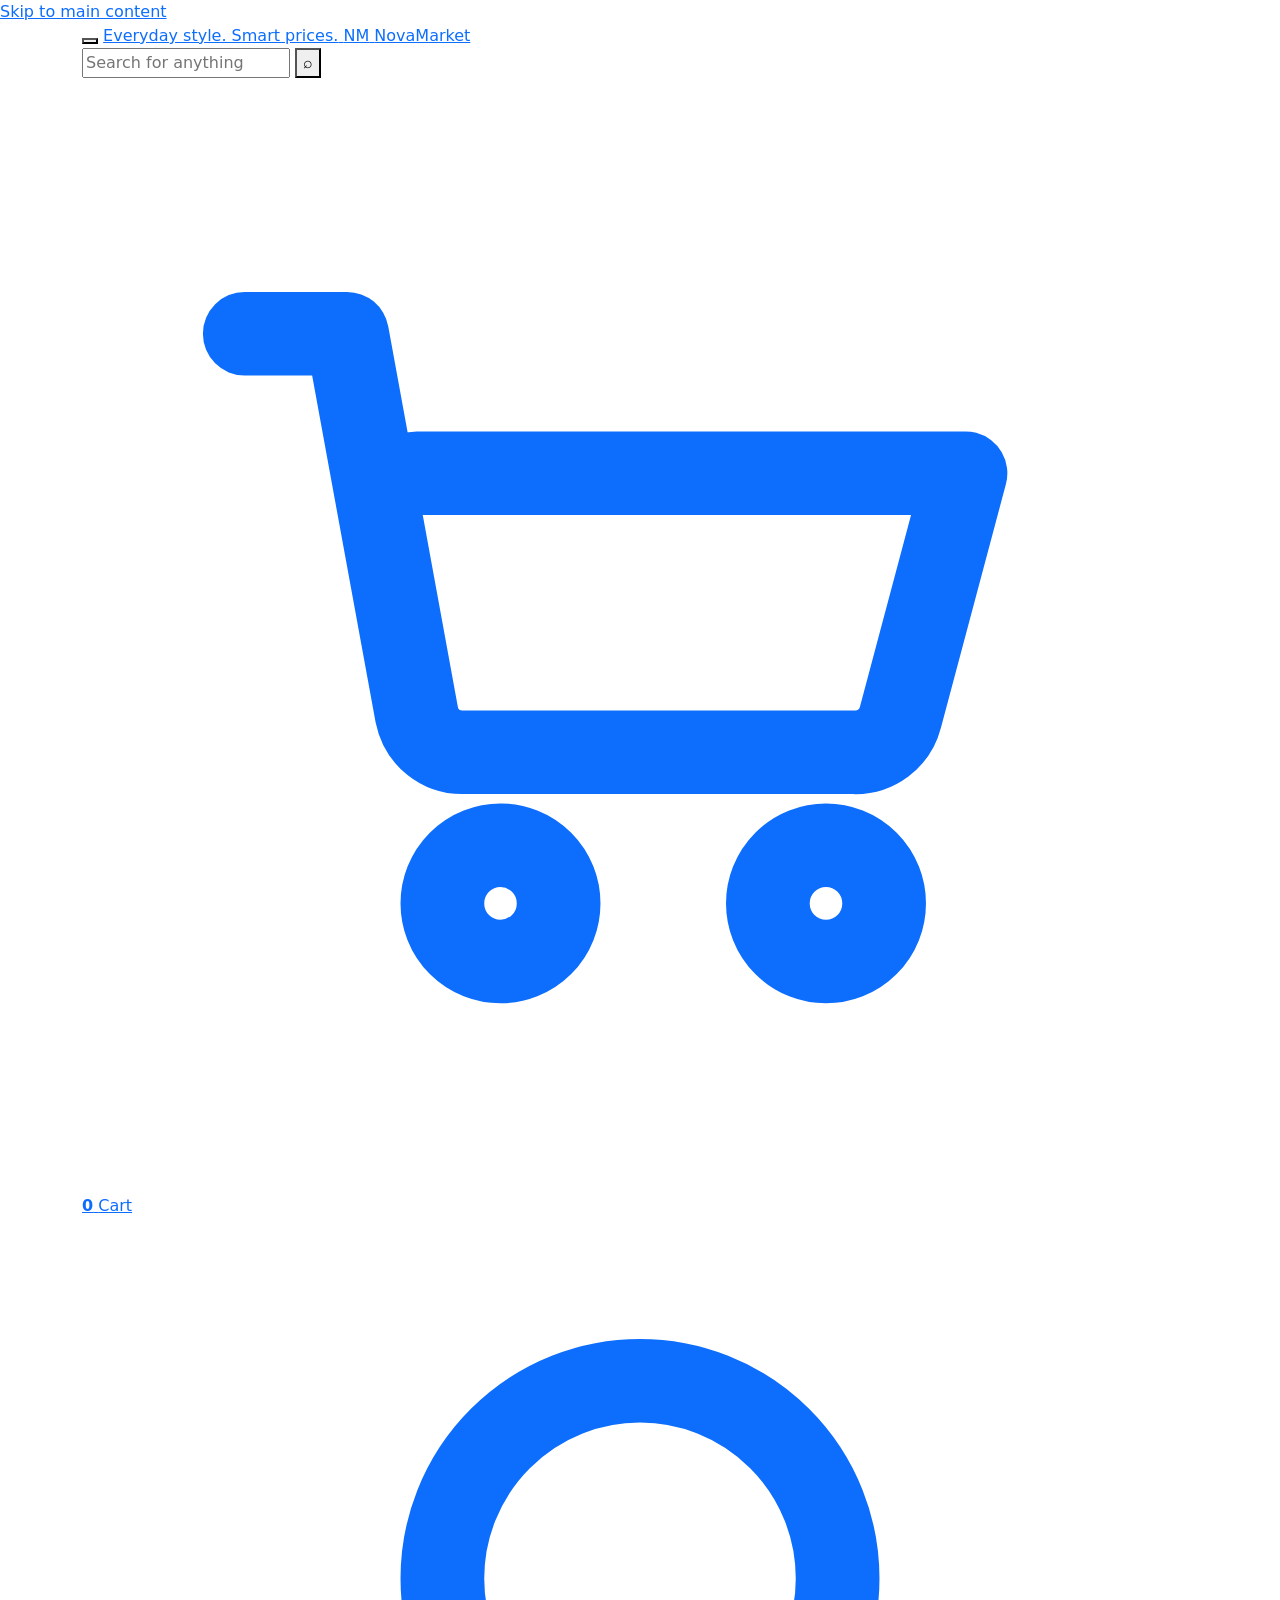
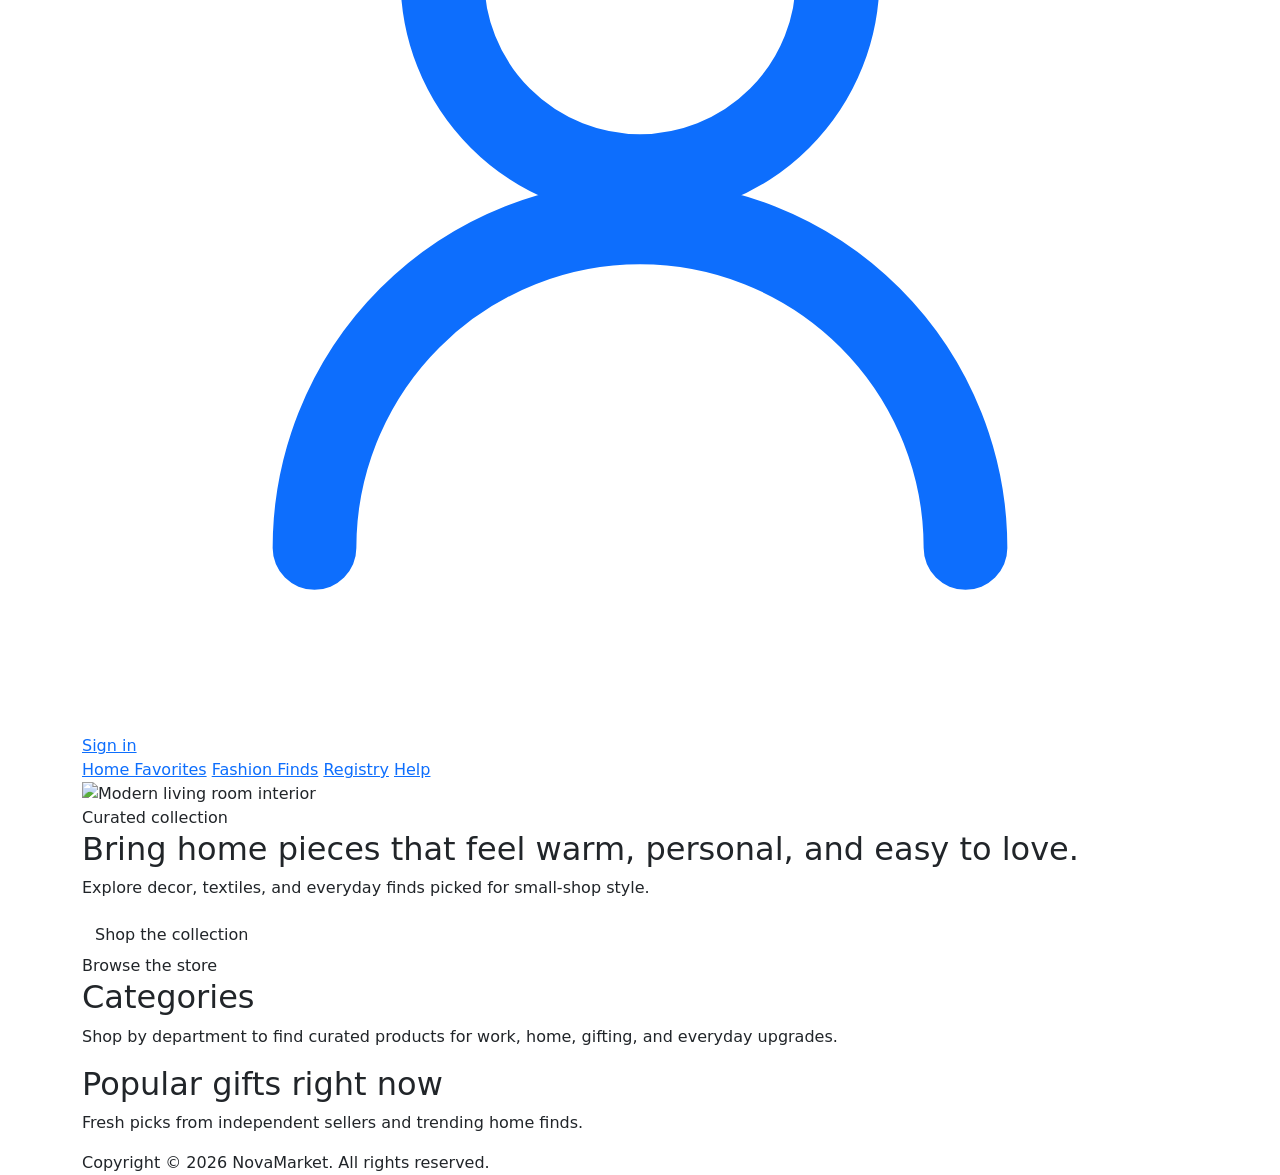
==== public/index.html @ 823534b3 "w3 validation syncing" ====
<!doctype html>
<html lang="en">
  <head>
    <meta charset="UTF-8" />
    <meta name="viewport" content="width=device-width, initial-scale=1" />
    <title>Shop | NovaMarket</title>
    <link rel="preconnect" href="https://fonts.googleapis.com" />
    <link rel="preconnect" href="https://fonts.gstatic.com" crossorigin />
    <link href="https://fonts.googleapis.com/css2?family=Manrope:wght@400;500;600;700;800&amp;family=Plus+Jakarta+Sans:wght@500;600;700;800&amp;display=swap" rel="stylesheet" />
    <link href="https://cdn.jsdelivr.net/npm/bootstrap@5.3.3/dist/css/bootstrap.min.css" rel="stylesheet" integrity="sha384-QWTKZyjpPEjISv5WaRU9OFeRpok6YctnYmDr5pNlyT2bRjXh0JMhjY6hW+ALEwIH" crossorigin="anonymous" />
    <link rel="stylesheet" href="/assets/css/app.css" />
  </head>
  <body class="page-loading" data-catalog-page>
    <a class="skip-link" href="#main-content">Skip to main content</a>
    <script>
      (() => {
        fetch("/api/session.php", {
          headers: { Accept: "application/json" },
          credentials: "same-origin",
        })
          .then((response) => response.json())
          .then((payload) => {
            if (payload.ok && payload.logged_in && payload.user?.role === "admin") {
              window.location.replace("/admin/");
            }
          })
          .catch(() => {
            // Allow the shared session header logic to handle fallback behavior.
          });
      })();
    </script>
    <div class="page-skeleton page-skeleton--catalog" data-page-skeleton aria-hidden="true">
      <div class="page-skeleton__market-header">
        <div class="container">
          <div class="page-skeleton__market-main">
            <div class="page-skeleton__market-brand-group">
              <span class="page-skeleton__market-brand-eyebrow skeleton-shimmer"></span>
              <span class="page-skeleton__market-brand-name skeleton-shimmer"></span>
            </div>
            <span class="page-skeleton__market-search skeleton-shimmer"></span>
            <div class="page-skeleton__market-actions">
              <span class="page-skeleton__market-chip skeleton-shimmer"></span>
              <span class="page-skeleton__market-chip skeleton-shimmer"></span>
            </div>
          </div>
          <div class="page-skeleton__market-subnav">
            <span class="page-skeleton__market-link skeleton-shimmer"></span>
            <span class="page-skeleton__market-link skeleton-shimmer"></span>
            <span class="page-skeleton__market-link skeleton-shimmer"></span>
            <span class="page-skeleton__market-link skeleton-shimmer"></span>
          </div>
        </div>
      </div>
      <div class="page-skeleton__surface">
        <div class="container">
          <span class="page-skeleton__catalog-hero skeleton-shimmer"></span>
          <section class="page-skeleton__section-card">
            <span class="page-skeleton__section-kicker skeleton-shimmer"></span>
            <span class="page-skeleton__section-title skeleton-shimmer"></span>
            <span class="page-skeleton__section-copy skeleton-shimmer"></span>
            <div class="page-skeleton__category-grid">
              <span class="page-skeleton__category-card skeleton-shimmer"></span>
              <span class="page-skeleton__category-card skeleton-shimmer"></span>
              <span class="page-skeleton__category-card skeleton-shimmer"></span>
              <span class="page-skeleton__category-card skeleton-shimmer"></span>
              <span class="page-skeleton__category-card skeleton-shimmer"></span>
            </div>
          </section>
          <section class="page-skeleton__section-card">
            <span class="page-skeleton__section-title page-skeleton__section-title--medium skeleton-shimmer"></span>
            <span class="page-skeleton__section-copy skeleton-shimmer"></span>
            <div class="page-skeleton__product-grid">
              <span class="page-skeleton__product-card skeleton-shimmer"></span>
              <span class="page-skeleton__product-card skeleton-shimmer"></span>
              <span class="page-skeleton__product-card skeleton-shimmer"></span>
              <span class="page-skeleton__product-card skeleton-shimmer"></span>
              <span class="page-skeleton__product-card skeleton-shimmer"></span>
            </div>
          </section>
        </div>
      </div>
    </div>
    <script>
      (() => {
        const minimumDelay = 900;
        const startedAt = window.performance?.now?.() ?? Date.now();
        let revealScheduled = false;

        const revealPage = () => {
          const body = document.body;

          if (!body) {
            return;
          }

          body.classList.remove("page-loading");
          body.classList.add("page-ready");

          window.setTimeout(() => {
            document.querySelectorAll("[data-page-skeleton]").forEach((node) => node.remove());
          }, 320);
        };

        const scheduleReveal = () => {
          if (revealScheduled) {
            return;
          }

          revealScheduled = true;

          const now = window.performance?.now?.() ?? Date.now();
          const remaining = Math.max(0, minimumDelay - (now - startedAt));

          window.setTimeout(revealPage, remaining);
        };

        window.__novaRevealPageShell = revealPage;

        if (document.readyState === "loading") {
          document.addEventListener("DOMContentLoaded", scheduleReveal, { once: true });
        } else {
          scheduleReveal();
        }

        window.addEventListener("load", scheduleReveal, { once: true });
      })();
    </script>
    <header class="site-header site-header--market">
      <div class="container">
        <div class="site-header__main site-header__main--market">
          <div class="site-header__start">
            <button class="mobile-menu-toggle" type="button" data-bs-toggle="offcanvas" data-bs-target="#mobileNavDrawer" aria-controls="mobileNavDrawer" aria-label="Open navigation menu">
              <span></span>
              <span></span>
              <span></span>
            </button>
            <a class="site-nav__brand-link site-nav__brand-link--market" href="/" aria-label="NovaMarket home">
              <span class="site-nav__eyebrow">Everyday style. Smart prices.</span>
              <span class="site-nav__brand-row">
                <span class="site-nav__brand-mark" aria-hidden="true">NM</span>
                <span class="site-nav__brand site-nav__brand--market">NovaMarket</span>
              </span>
            </a>
          </div>

          <form id="header-search-form" class="header-search header-search--market" action="/" method="get" role="search">
            <label class="visually-hidden" for="header-search-input">Search the product catalog</label>
            <input id="header-search-input" class="header-search__input" type="search" name="search" placeholder="Search for anything" autocomplete="off" role="combobox" aria-autocomplete="list" aria-controls="header-search-autocomplete" aria-expanded="false" />
            <button class="header-search__button header-search__button--market" type="submit" aria-label="Search">&#8981;</button>
            <div class="search-autocomplete" id="header-search-autocomplete" data-search-autocomplete hidden>
              <div class="search-autocomplete__grid" data-search-autocomplete-grid>
                <section class="search-autocomplete__section" data-search-recent-section>
                  <div class="search-autocomplete__section-head">
                    <span>Recent searches</span>
                    <button class="search-autocomplete__clear" type="button" data-search-clear-recent hidden>Clear</button>
                  </div>
                  <div class="search-autocomplete__list" data-search-recent-list></div>
                </section>
                <section class="search-autocomplete__section" data-search-suggestions-section>
                  <div class="search-autocomplete__section-head">
                    <span data-search-suggestions-title>Suggested for you</span>
                  </div>
                  <div class="search-autocomplete__list" data-search-suggestions-list></div>
                </section>
              </div>
            </div>
          </form>

          <div class="site-header__actions site-header__actions--market">
            <a class="header-icon-action header-icon-action--with-badge" href="/login.php?redirect=%2Fcart.html&cart_notice=full-cart" data-open-cart-drawer="true" aria-controls="cartDrawer" aria-haspopup="dialog">
              <span class="header-icon-action__icon-wrap">
                <svg viewBox="0 0 24 24" aria-hidden="true"><path d="M3.5 5.5h2.2l1.5 8.2a1 1 0 0 0 1 .8h8.4a1 1 0 0 0 1-.75l1.4-5.25H7.2M9 19a1.25 1.25 0 1 0 0-2.5A1.25 1.25 0 0 0 9 19Zm7 0a1.25 1.25 0 1 0 0-2.5A1.25 1.25 0 0 0 16 19Z" fill="none" stroke="currentColor" stroke-linecap="round" stroke-linejoin="round" stroke-width="1.8" /></svg>
                <strong class="header-icon-action__badge" data-cart-count>0</strong>
              </span>
              <span class="header-icon-action__label">Cart</span>
            </a>
            <a class="header-icon-action" href="/login.php">
              <span class="header-icon-action__icon-wrap">
                <svg viewBox="0 0 24 24" aria-hidden="true"><path d="M12 12a4.25 4.25 0 1 0 0-8.5 4.25 4.25 0 0 0 0 8.5Zm-7 8a7 7 0 0 1 14 0" fill="none" stroke="currentColor" stroke-linecap="round" stroke-linejoin="round" stroke-width="1.8" /></svg>
              </span>
              <span class="header-icon-action__label">Sign in</span>
            </a>
          </div>
        </div>
        <nav class="market-subnav" aria-label="Featured links">
          <a href="/?category=home-living">Home Favorites</a>
          <a href="/?category=lifestyle">Fashion Finds</a>
          <a href="/register.php">Registry</a>
          <a href="/help.php">Help</a>
        </nav>
      </div>
    </header>

    <main id="main-content" class="storefront-home storefront-home--market" tabindex="-1">
      <section class="home-carousel" data-home-discovery>
        <div class="container">
          <div id="novaMarketCarousel" class="carousel slide home-carousel__shell" data-bs-ride="carousel" data-bs-interval="4200" data-bs-pause="false">
            <div class="carousel-indicators home-carousel__indicators">
              <button type="button" data-bs-target="#novaMarketCarousel" data-bs-slide-to="0" class="active" aria-current="true" aria-label="Slide 1"></button>
              <button type="button" data-bs-target="#novaMarketCarousel" data-bs-slide-to="1" aria-label="Slide 2"></button>
              <button type="button" data-bs-target="#novaMarketCarousel" data-bs-slide-to="2" aria-label="Slide 3"></button>
            </div>
            <div class="carousel-inner">
              <div class="carousel-item active">
                <img src="/assets/images/carousel-home-1.jpg" class="d-block w-100" alt="Modern living room interior" />
                <div class="home-carousel__caption">
                  <span class="home-carousel__eyebrow">Curated collection</span>
                  <h2>Bring home pieces that feel warm, personal, and easy to love.</h2>
                  <p>Explore decor, textiles, and everyday finds picked for small-shop style.</p>
                  <a class="btn btn-brand" href="#catalog-feed">Shop the collection</a>
                </div>
              </div>
              <div class="carousel-item">
                <img src="/assets/images/carousel-home-2.jpg" class="d-block w-100" alt="Fashion accessories flat lay" />
                <div class="home-carousel__caption">
                  <span class="home-carousel__eyebrow">Fresh arrivals</span>
                  <h2>Discover expressive accessories and fashion finds for every day.</h2>
                  <p>From statement pieces to practical essentials, build a look that feels like you.</p>
                  <a class="btn btn-brand" href="#catalog-feed">Browse new arrivals</a>
                </div>
              </div>
              <div class="carousel-item">
                <img src="/assets/images/carousel-home-3.jpg" class="d-block w-100" alt="Gift wrapping and handmade accessories" />
                <div class="home-carousel__caption">
                  <span class="home-carousel__eyebrow">Gift-worthy picks</span>
                  <h2>Find thoughtful gifts, desk details, and handmade-style accents.</h2>
                  <p>Make everyday moments feel special with playful pieces and small surprises.</p>
                  <a class="btn btn-brand" href="#catalog-feed">See gift ideas</a>
                </div>
              </div>
            </div>
          </div>
        </div>
      </section>

      <section id="discover-shops" class="discover-section" data-home-discovery data-featured-section>
        <div class="container">
          <div class="category-showcase">
            <div class="category-showcase__header">
              <span class="category-showcase__eyebrow">Browse the store</span>
              <h2>Categories</h2>
              <p>Shop by department to find curated products for work, home, gifting, and everyday upgrades.</p>
            </div>
            <div class="category-showcase__grid" data-featured-strip></div>
          </div>
        </div>
      </section>

      <section id="catalog-feed" class="catalog-feed-section catalog-feed-section--market">
        <div class="container">
          <div class="section-heading section-heading--market section-heading--catalog">
            <div>
              <h2 data-catalog-title>Popular gifts right now</h2>
              <p class="section-heading__copy" data-catalog-copy>Fresh picks from independent sellers and trending home finds.</p>
            </div>
            <button class="mobile-filter-toggle" type="button" data-mobile-filter-button data-bs-toggle="offcanvas" data-bs-target="#mobileFilterDrawer" aria-controls="mobileFilterDrawer" hidden>
              <span class="mobile-filter-toggle__icon" aria-hidden="true"></span>
              <span>Filters</span>
            </button>
          </div>
          <div id="catalog-shell" class="catalog-shell catalog-shell--without-sidebar">
            <div data-catalog-sidebar-host></div>

            <div id="catalog-main" class="catalog-main catalog-main--full">
              <div id="catalog-results" class="catalog-results"></div>
            </div>
          </div>
        </div>
      </section>
    </main>

    <div class="offcanvas offcanvas-end cart-drawer" tabindex="-1" id="cartDrawer" role="dialog" aria-labelledby="cartDrawerLabel">
      <div class="offcanvas-header">
        <div>
          <span class="hero-section__eyebrow">Cart preview</span>
          <h2 class="offcanvas-title" id="cartDrawerLabel">Your cart</h2>
        </div>
        <button type="button" class="btn-close" data-bs-dismiss="offcanvas" aria-label="Close"></button>
      </div>
      <div class="offcanvas-body" data-cart-drawer></div>
    </div>

    <div class="offcanvas offcanvas-start mobile-drawer" tabindex="-1" id="mobileNavDrawer" role="dialog" aria-labelledby="mobileNavDrawerLabel">
      <div class="offcanvas-header">
        <div>
          <span class="hero-section__eyebrow">NovaMarket</span>
          <h2 class="offcanvas-title" id="mobileNavDrawerLabel">Browse menu</h2>
        </div>
        <button type="button" class="btn-close" data-bs-dismiss="offcanvas" aria-label="Close"></button>
      </div>
      <div class="offcanvas-body">
        <nav class="mobile-drawer__nav" aria-label="Mobile site navigation">
          <a href="/?category=home-living">Home Favorites</a>
          <a href="/?category=lifestyle">Fashion Finds</a>
          <a href="/register.php">Registry</a>
          <a href="/help.php">Help</a>
        </nav>
        <div class="mobile-drawer__links">
          <a href="/login.php?redirect=%2Fcart.html&cart_notice=full-cart">Cart</a>
          <a href="/login.php">Sign in</a>
        </div>
      </div>
    </div>

    <div class="offcanvas offcanvas-end mobile-drawer mobile-filter-drawer" tabindex="-1" id="mobileFilterDrawer" role="dialog" aria-labelledby="mobileFilterDrawerLabel">
      <div class="offcanvas-header">
        <div>
          <span class="hero-section__eyebrow">Catalog tools</span>
          <h2 class="offcanvas-title" id="mobileFilterDrawerLabel">Filters</h2>
        </div>
        <button type="button" class="btn-close" data-bs-dismiss="offcanvas" aria-label="Close"></button>
      </div>
      <div class="offcanvas-body" data-mobile-filter-body></div>
    </div>

    <footer class="site-footer">
      <div class="container">
        <p class="mb-0">Copyright &copy; 2026 NovaMarket. All rights reserved.</p>
      </div>
    </footer>

    <div class="status-toast" data-status-toast role="status" aria-live="polite"></div>
    <div class="visually-hidden" id="cart-live-region" aria-live="polite"></div>

    <script src="https://cdn.jsdelivr.net/npm/bootstrap@5.3.3/dist/js/bootstrap.bundle.min.js" integrity="sha384-YvpcrYf0tY3lHB60NNkmXc5s9fDVZLESaAA55NDzOxhy9GkcIdslK1eN7N6jIeHz" crossorigin="anonymous"></script>
    <script src="/assets/js/session-header.js"></script>
    <script src="/assets/js/store.js"></script>
    <script src="/assets/js/catalog.js"></script>
  </body>
</html>
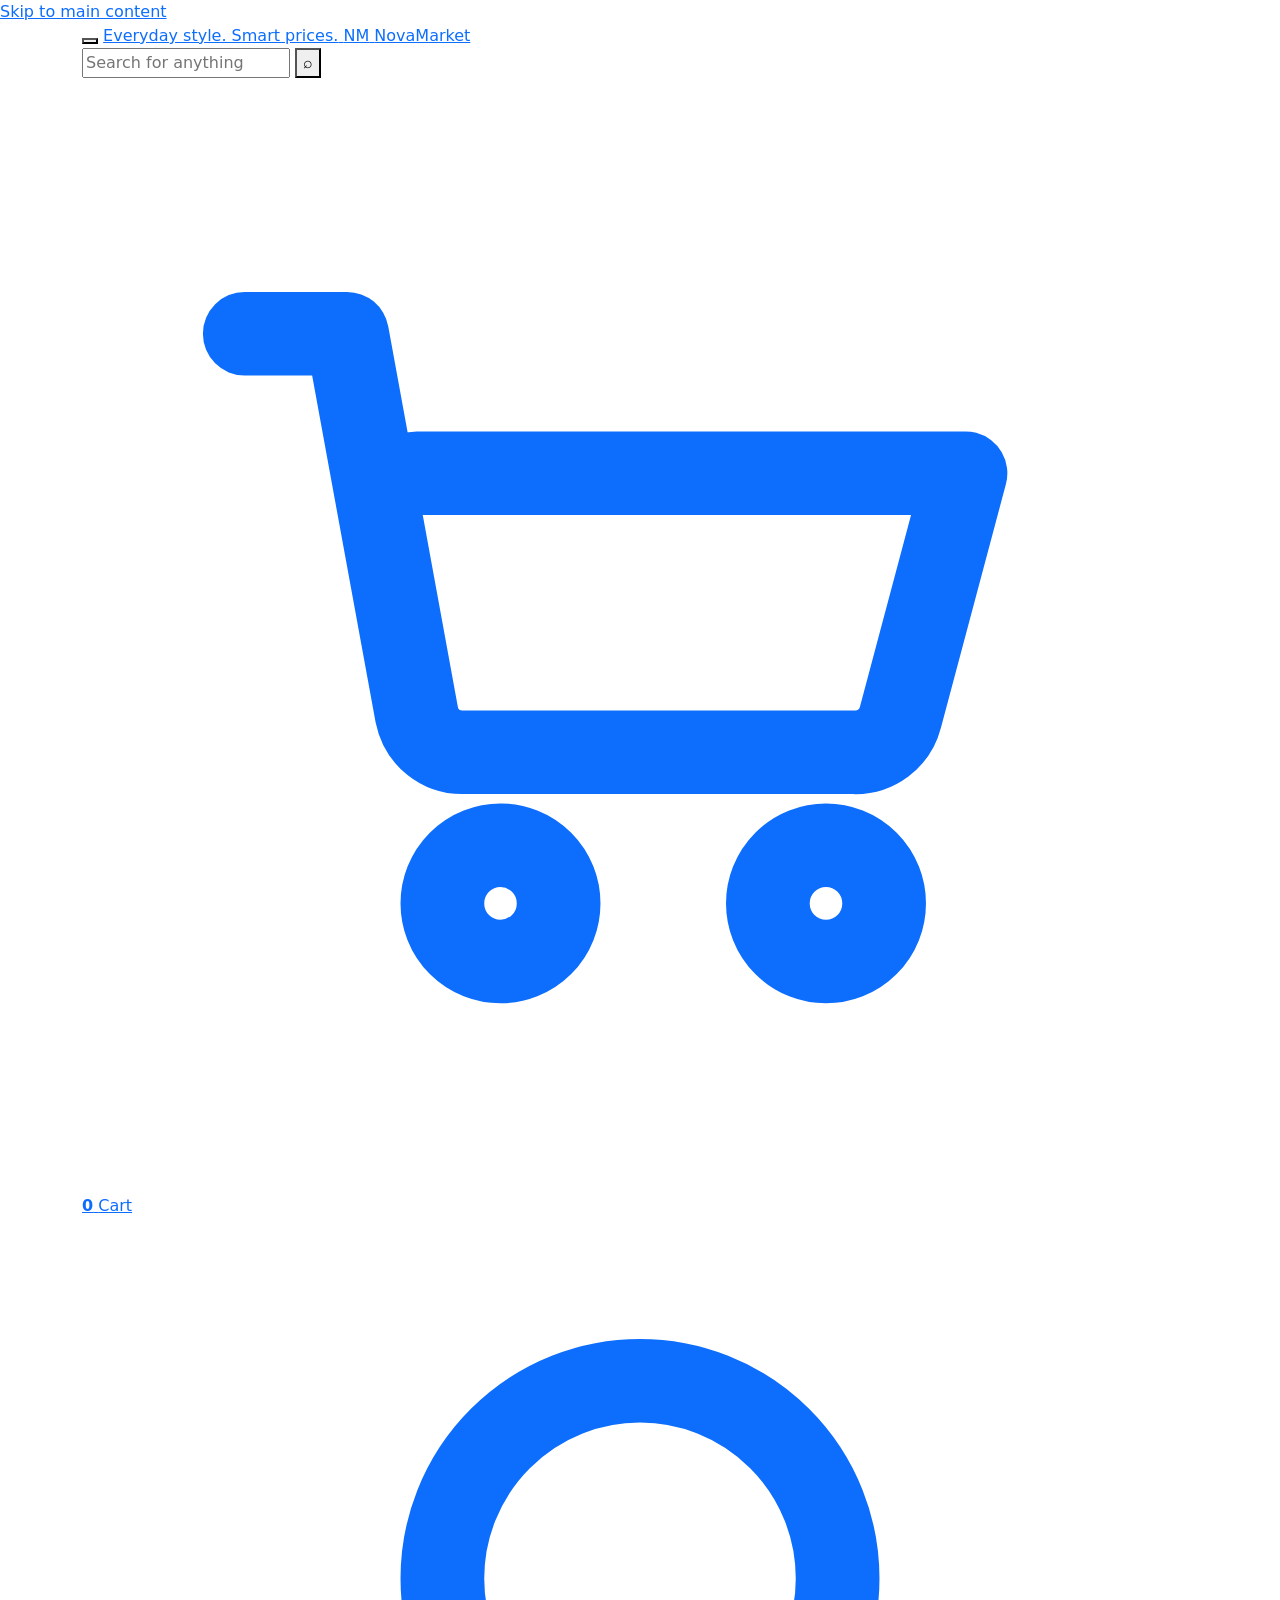
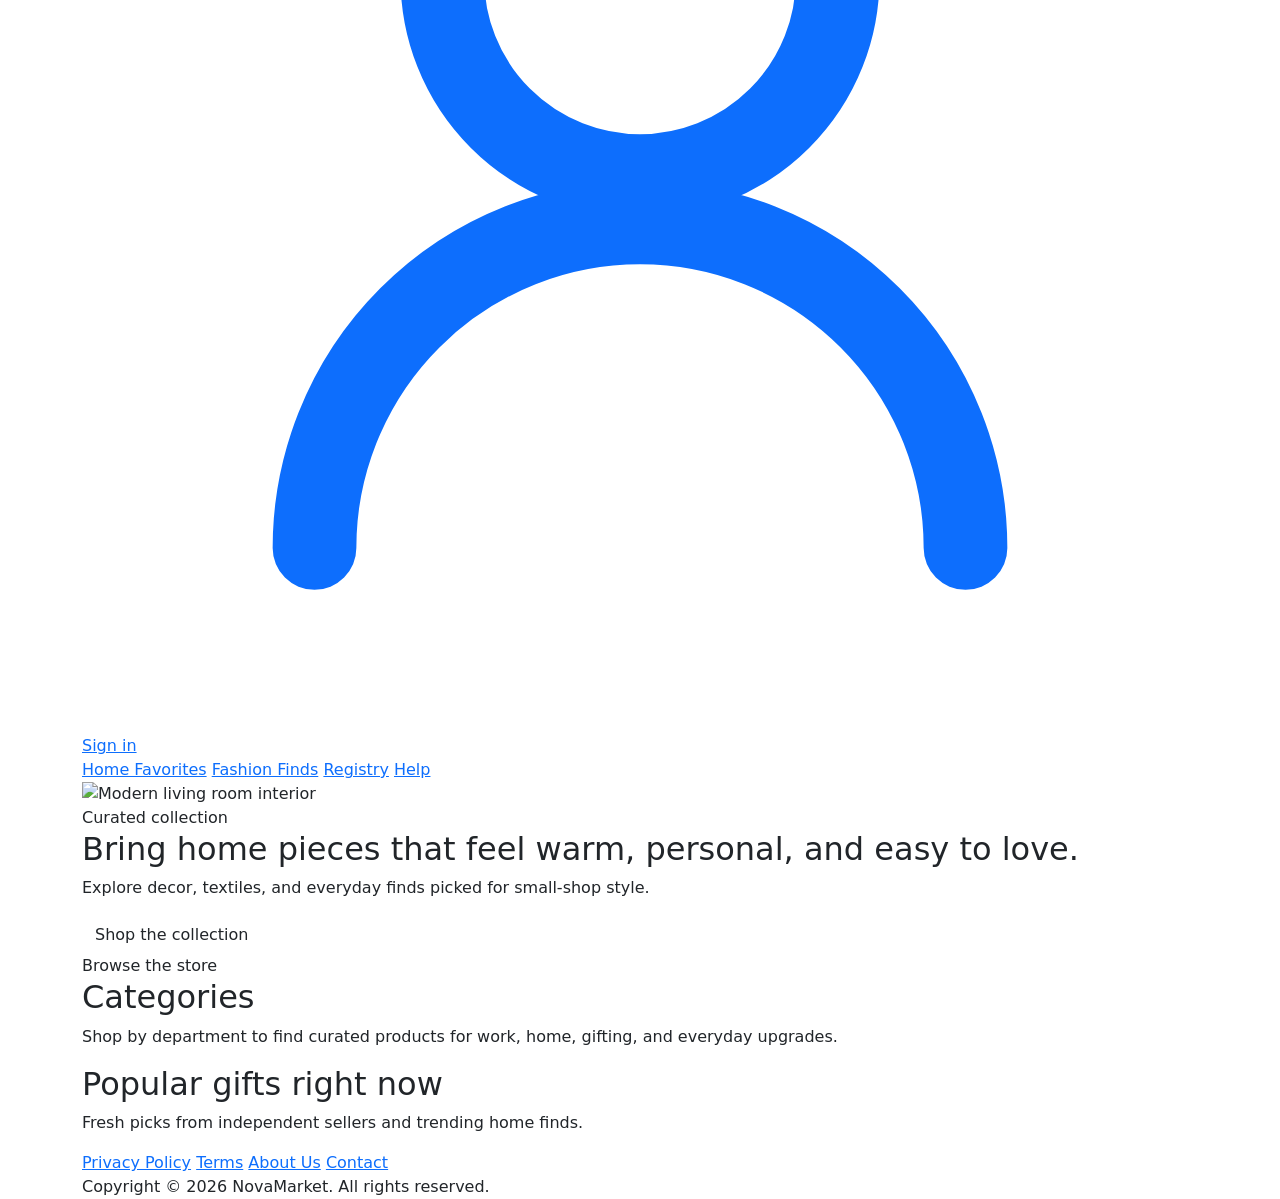
==== commit 93082604: "Merge pull request #59 from CharmTzy/mark-user-management w3 validation syncing" ====
--- a/public/index.html
+++ b/public/index.html
@@ -315,7 +315,13 @@
 
     <footer class="site-footer">
       <div class="container">
-        <p class="mb-0">Copyright &copy; 2026 NovaMarket. All rights reserved.</p>
+        <nav class="site-footer__links" aria-label="Legal and contact links">
+          <a href="/privacy.php">Privacy Policy</a>
+          <a href="/terms.php">Terms</a>
+          <a href="/about.php">About Us</a>
+          <a href="/contact.php">Contact</a>
+        </nav>
+        <p class="site-footer__copyright mb-0">Copyright &copy; 2026 NovaMarket. All rights reserved.</p>
       </div>
     </footer>
 
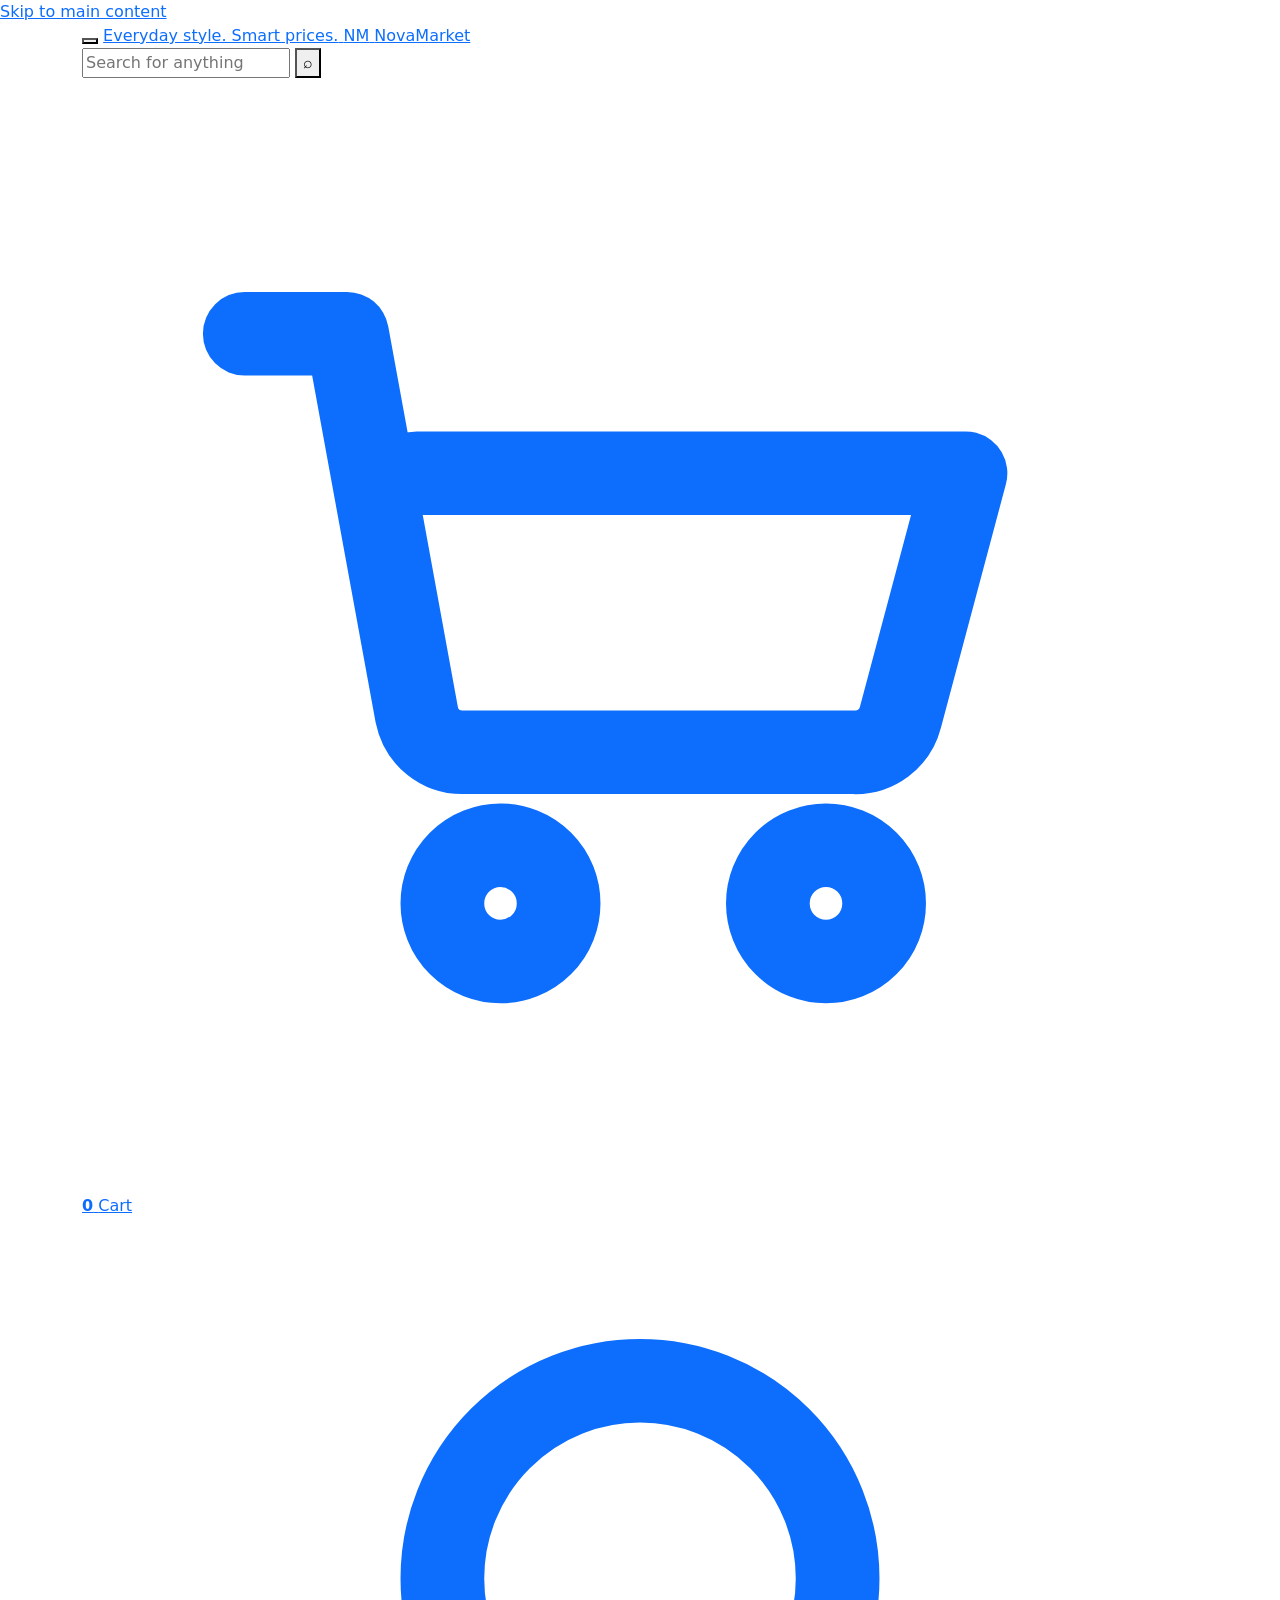
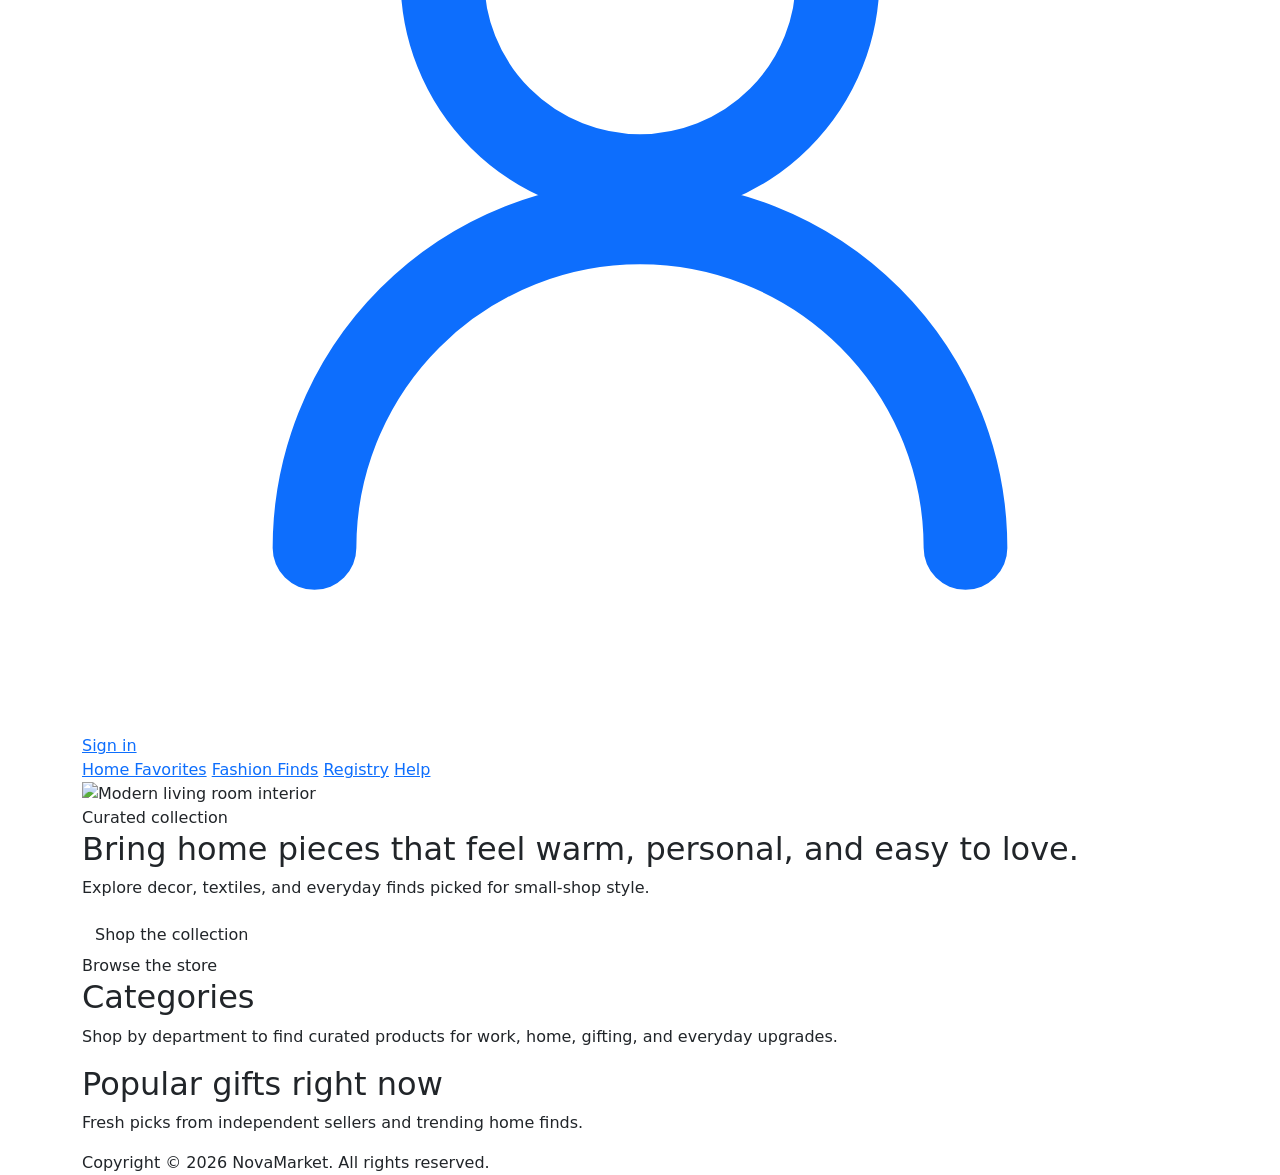
==== commit 47cd8b8d: "axe devtools check" ====
--- a/public/index.html
+++ b/public/index.html
@@ -192,6 +192,7 @@
     </header>
 
     <main id="main-content" class="storefront-home storefront-home--market" tabindex="-1">
+      <h1 class="visually-hidden">NovaMarket — Everyday style. Smart prices.</h1>
       <section class="home-carousel" data-home-discovery>
         <div class="container">
           <div id="novaMarketCarousel" class="carousel slide home-carousel__shell" data-bs-ride="carousel" data-bs-interval="4200" data-bs-pause="false">
@@ -315,13 +316,7 @@
 
     <footer class="site-footer">
       <div class="container">
-        <nav class="site-footer__links" aria-label="Legal and contact links">
-          <a href="/privacy.php">Privacy Policy</a>
-          <a href="/terms.php">Terms</a>
-          <a href="/about.php">About Us</a>
-          <a href="/contact.php">Contact</a>
-        </nav>
-        <p class="site-footer__copyright mb-0">Copyright &copy; 2026 NovaMarket. All rights reserved.</p>
+        <p class="mb-0">Copyright &copy; 2026 NovaMarket. All rights reserved.</p>
       </div>
     </footer>
 
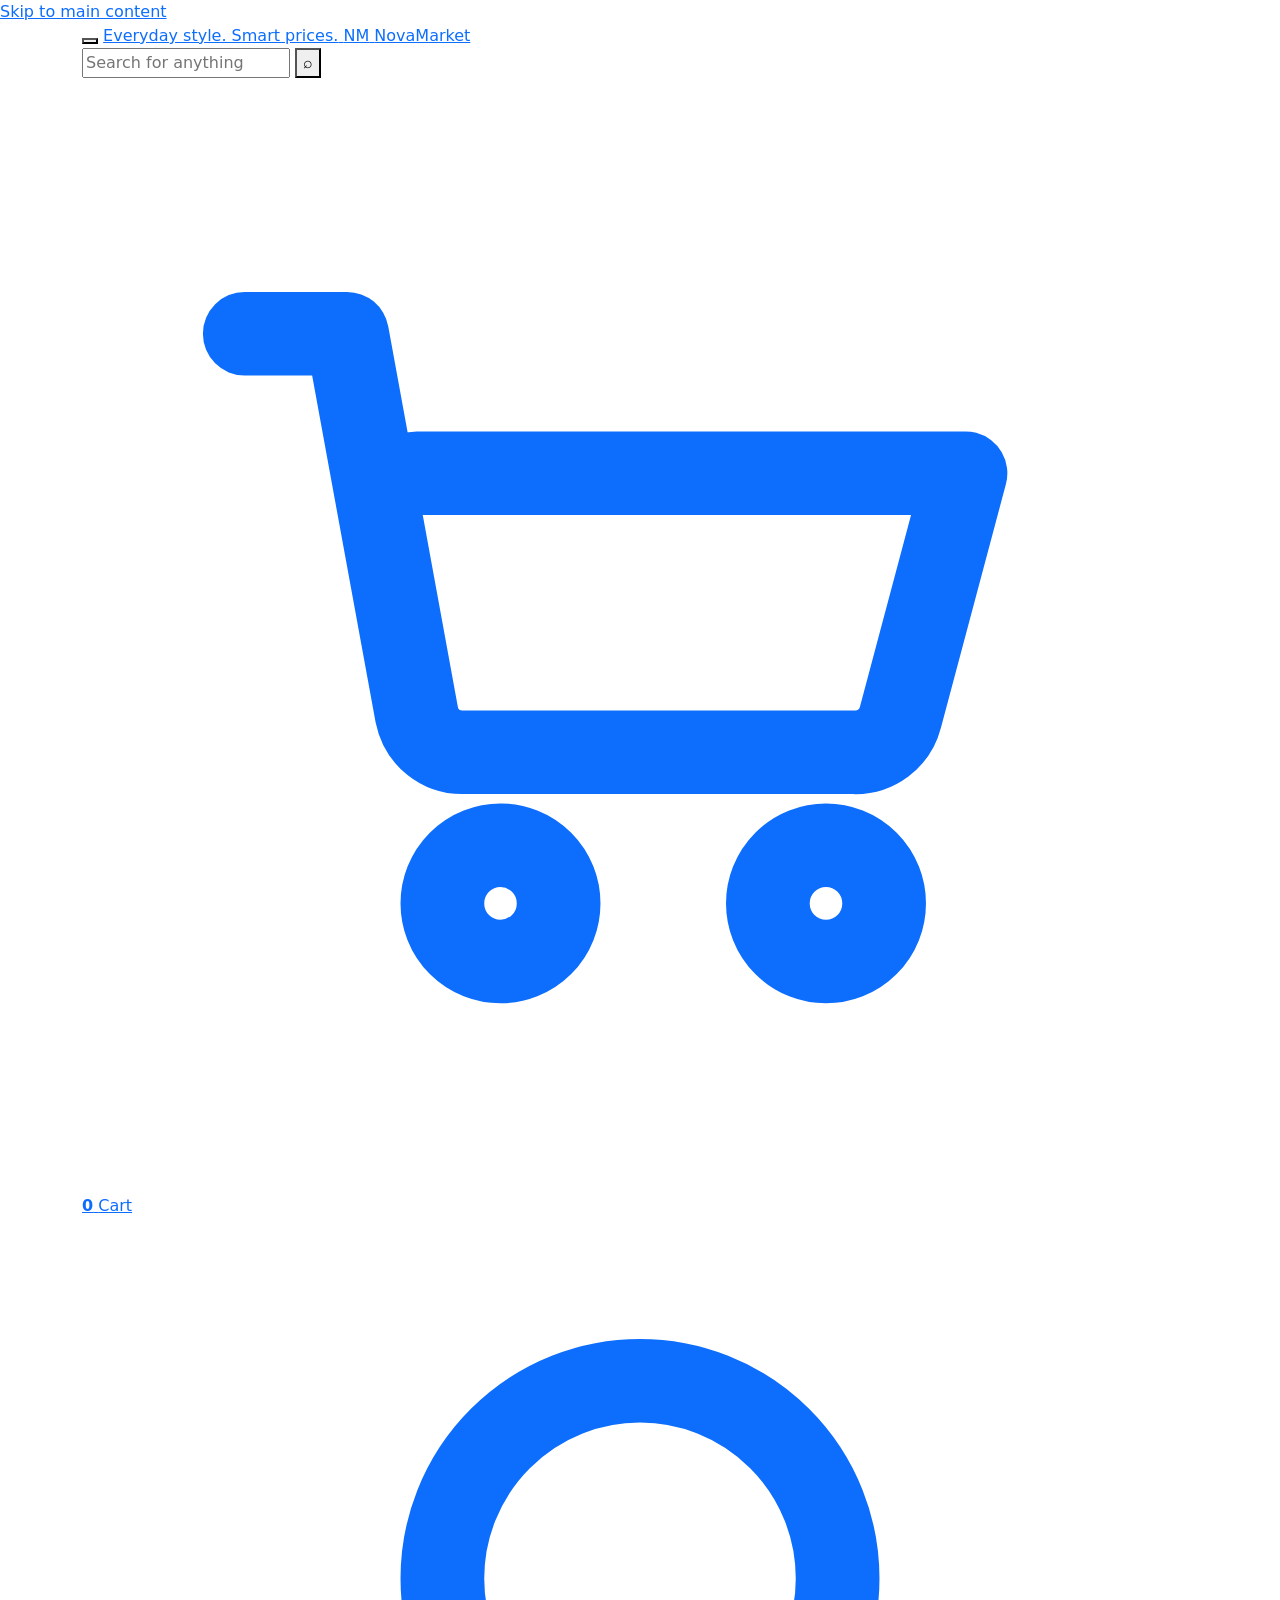
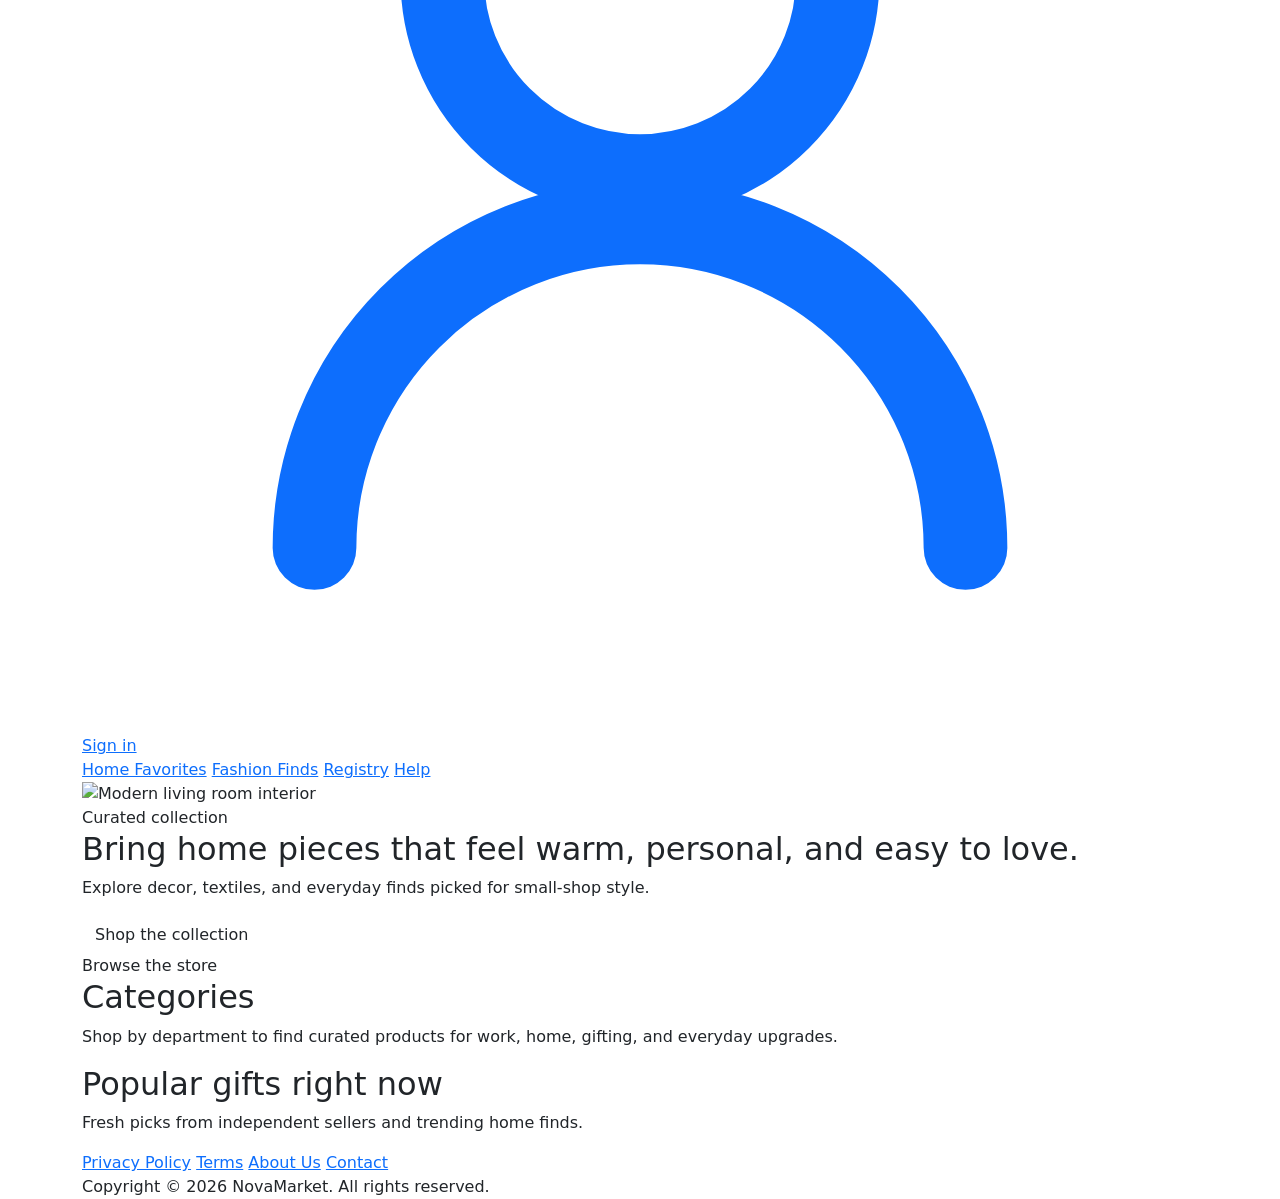
==== commit 131234d3: "Merge pull request #60 from CharmTzy/mark-user-management axe devtools check" ====
--- a/public/index.html
+++ b/public/index.html
@@ -316,7 +316,13 @@
 
     <footer class="site-footer">
       <div class="container">
-        <p class="mb-0">Copyright &copy; 2026 NovaMarket. All rights reserved.</p>
+        <nav class="site-footer__links" aria-label="Legal and contact links">
+          <a href="/privacy.php">Privacy Policy</a>
+          <a href="/terms.php">Terms</a>
+          <a href="/about.php">About Us</a>
+          <a href="/contact.php">Contact</a>
+        </nav>
+        <p class="site-footer__copyright mb-0">Copyright &copy; 2026 NovaMarket. All rights reserved.</p>
       </div>
     </footer>
 
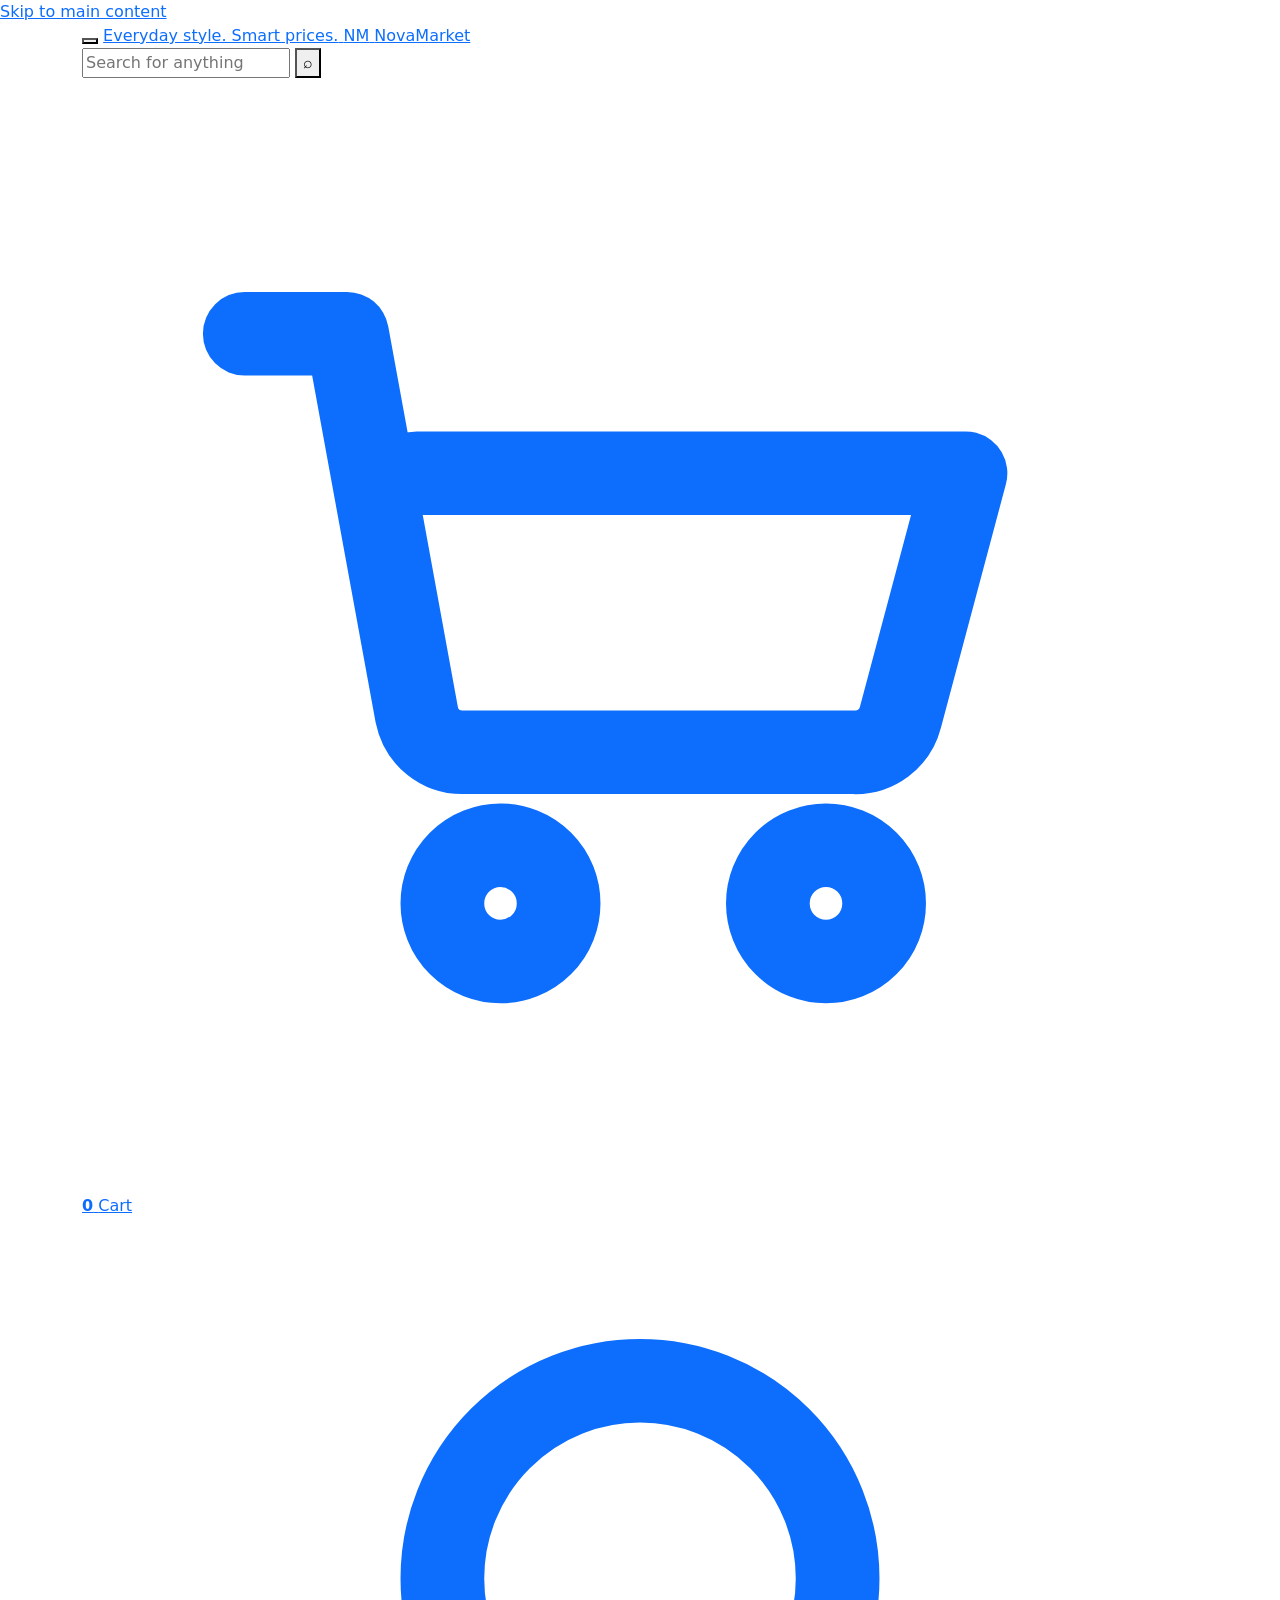
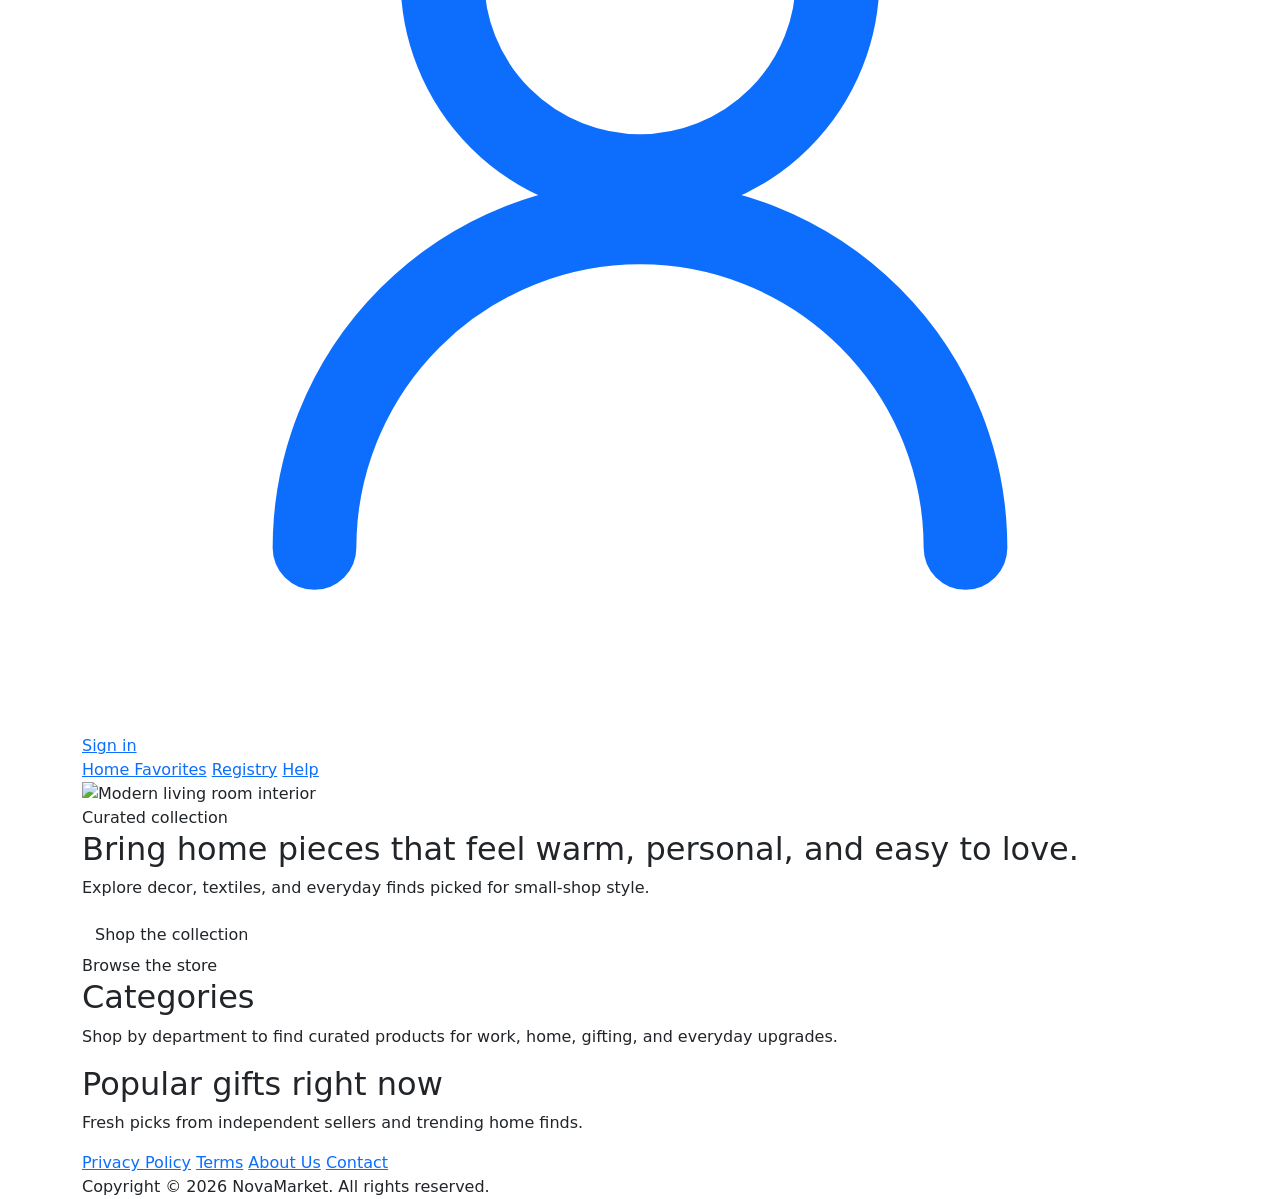
==== commit 9b0b96ce: "feat(storefront): remove deprecated nav tabs, fix sidebar overlap on scroll, and allow custom addres" ====
--- a/public/index.html
+++ b/public/index.html
@@ -145,7 +145,7 @@
 
           <form id="header-search-form" class="header-search header-search--market" action="/" method="get" role="search">
             <label class="visually-hidden" for="header-search-input">Search the product catalog</label>
-            <input id="header-search-input" class="header-search__input" type="search" name="search" placeholder="Search for anything" autocomplete="off" role="combobox" aria-autocomplete="list" aria-controls="header-search-autocomplete" aria-expanded="false" />
+            <input id="header-search-input" class="header-search__input" type="search" name="search" placeholder="Search for anything" autocomplete="off" aria-autocomplete="list" aria-controls="header-search-autocomplete" aria-expanded="false" />
             <button class="header-search__button header-search__button--market" type="submit" aria-label="Search">&#8981;</button>
             <div class="search-autocomplete" id="header-search-autocomplete" data-search-autocomplete hidden>
               <div class="search-autocomplete__grid" data-search-autocomplete-grid>
@@ -184,7 +184,6 @@
         </div>
         <nav class="market-subnav" aria-label="Featured links">
           <a href="/?category=home-living">Home Favorites</a>
-          <a href="/?category=lifestyle">Fashion Finds</a>
           <a href="/register.php">Registry</a>
           <a href="/help.php">Help</a>
         </nav>
@@ -192,7 +191,6 @@
     </header>
 
     <main id="main-content" class="storefront-home storefront-home--market" tabindex="-1">
-      <h1 class="visually-hidden">NovaMarket — Everyday style. Smart prices.</h1>
       <section class="home-carousel" data-home-discovery>
         <div class="container">
           <div id="novaMarketCarousel" class="carousel slide home-carousel__shell" data-bs-ride="carousel" data-bs-interval="4200" data-bs-pause="false">
@@ -270,7 +268,7 @@
       </section>
     </main>
 
-    <div class="offcanvas offcanvas-end cart-drawer" tabindex="-1" id="cartDrawer" role="dialog" aria-labelledby="cartDrawerLabel">
+    <div class="offcanvas offcanvas-end cart-drawer" tabindex="-1" id="cartDrawer" aria-labelledby="cartDrawerLabel">
       <div class="offcanvas-header">
         <div>
           <span class="hero-section__eyebrow">Cart preview</span>
@@ -281,7 +279,7 @@
       <div class="offcanvas-body" data-cart-drawer></div>
     </div>
 
-    <div class="offcanvas offcanvas-start mobile-drawer" tabindex="-1" id="mobileNavDrawer" role="dialog" aria-labelledby="mobileNavDrawerLabel">
+    <div class="offcanvas offcanvas-start mobile-drawer" tabindex="-1" id="mobileNavDrawer" aria-labelledby="mobileNavDrawerLabel">
       <div class="offcanvas-header">
         <div>
           <span class="hero-section__eyebrow">NovaMarket</span>
@@ -292,7 +290,6 @@
       <div class="offcanvas-body">
         <nav class="mobile-drawer__nav" aria-label="Mobile site navigation">
           <a href="/?category=home-living">Home Favorites</a>
-          <a href="/?category=lifestyle">Fashion Finds</a>
           <a href="/register.php">Registry</a>
           <a href="/help.php">Help</a>
         </nav>
@@ -303,7 +300,7 @@
       </div>
     </div>
 
-    <div class="offcanvas offcanvas-end mobile-drawer mobile-filter-drawer" tabindex="-1" id="mobileFilterDrawer" role="dialog" aria-labelledby="mobileFilterDrawerLabel">
+    <div class="offcanvas offcanvas-end mobile-drawer mobile-filter-drawer" tabindex="-1" id="mobileFilterDrawer" aria-labelledby="mobileFilterDrawerLabel">
       <div class="offcanvas-header">
         <div>
           <span class="hero-section__eyebrow">Catalog tools</span>
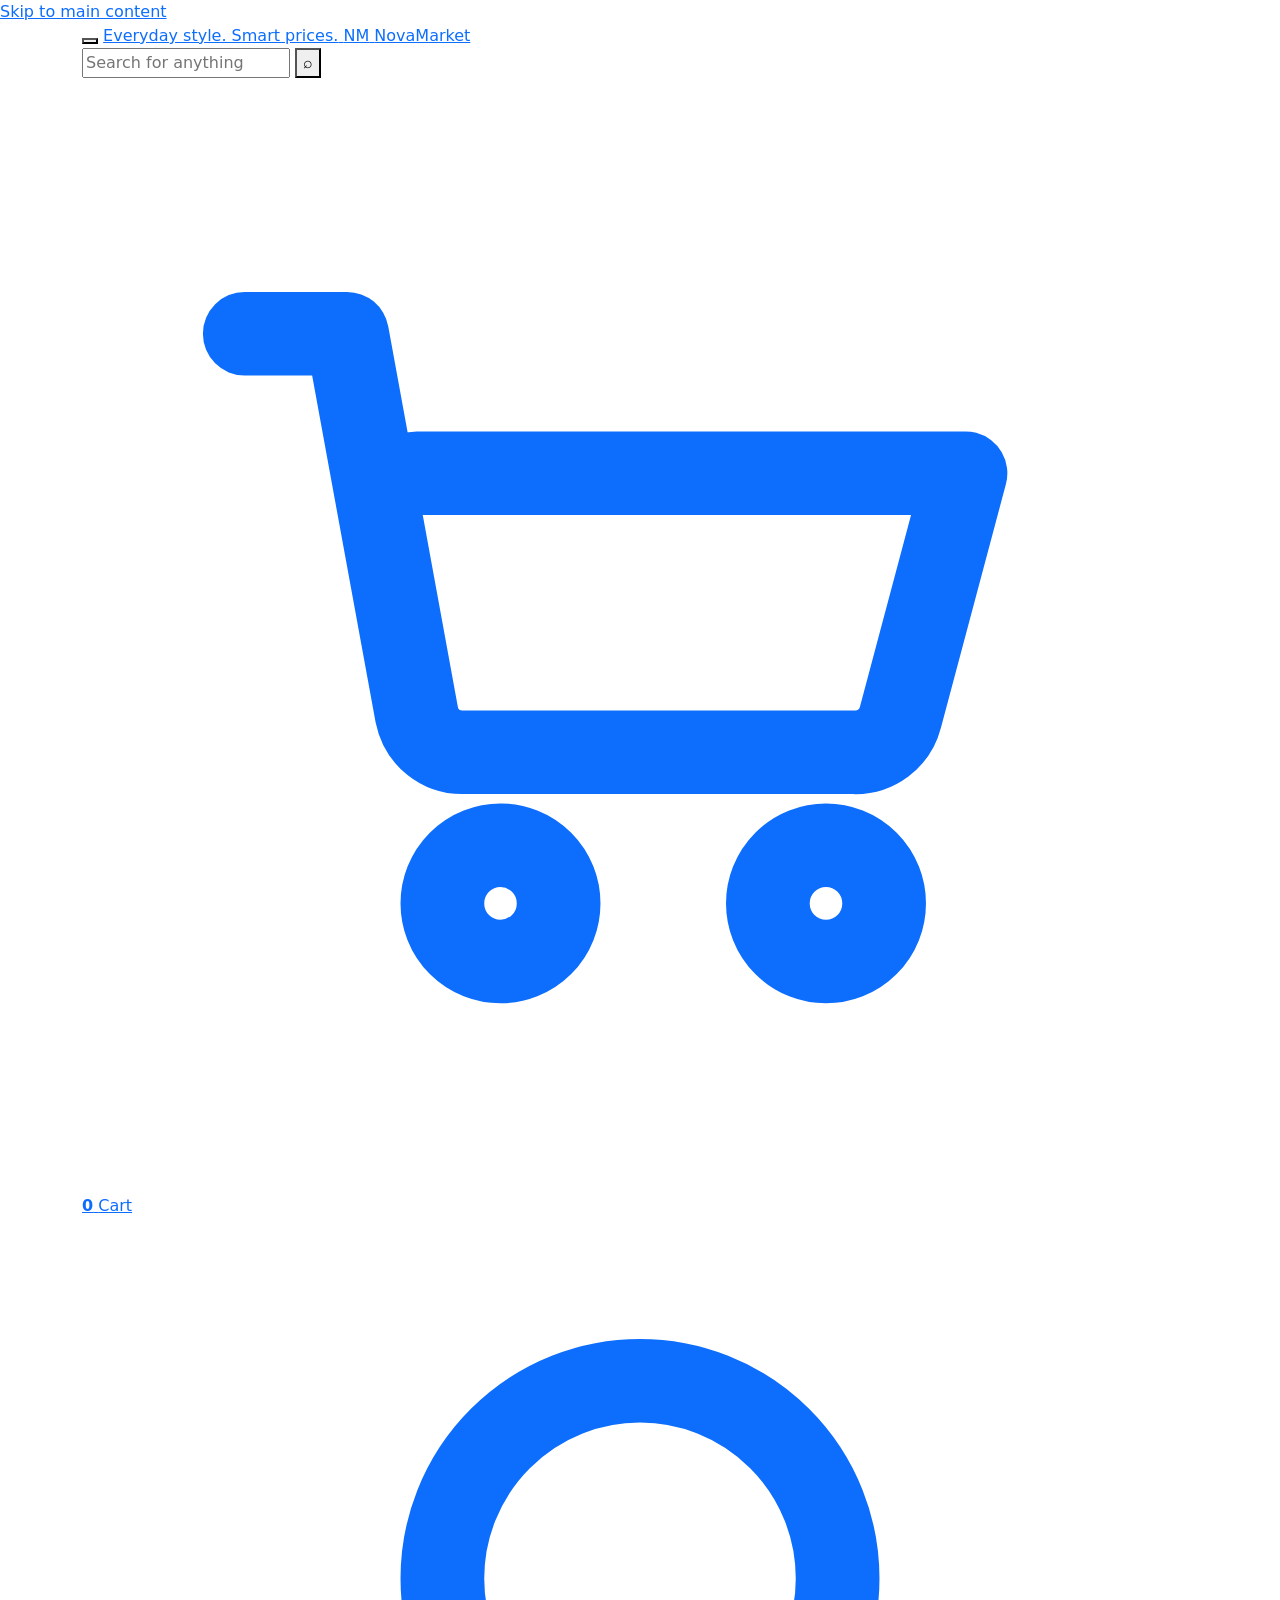
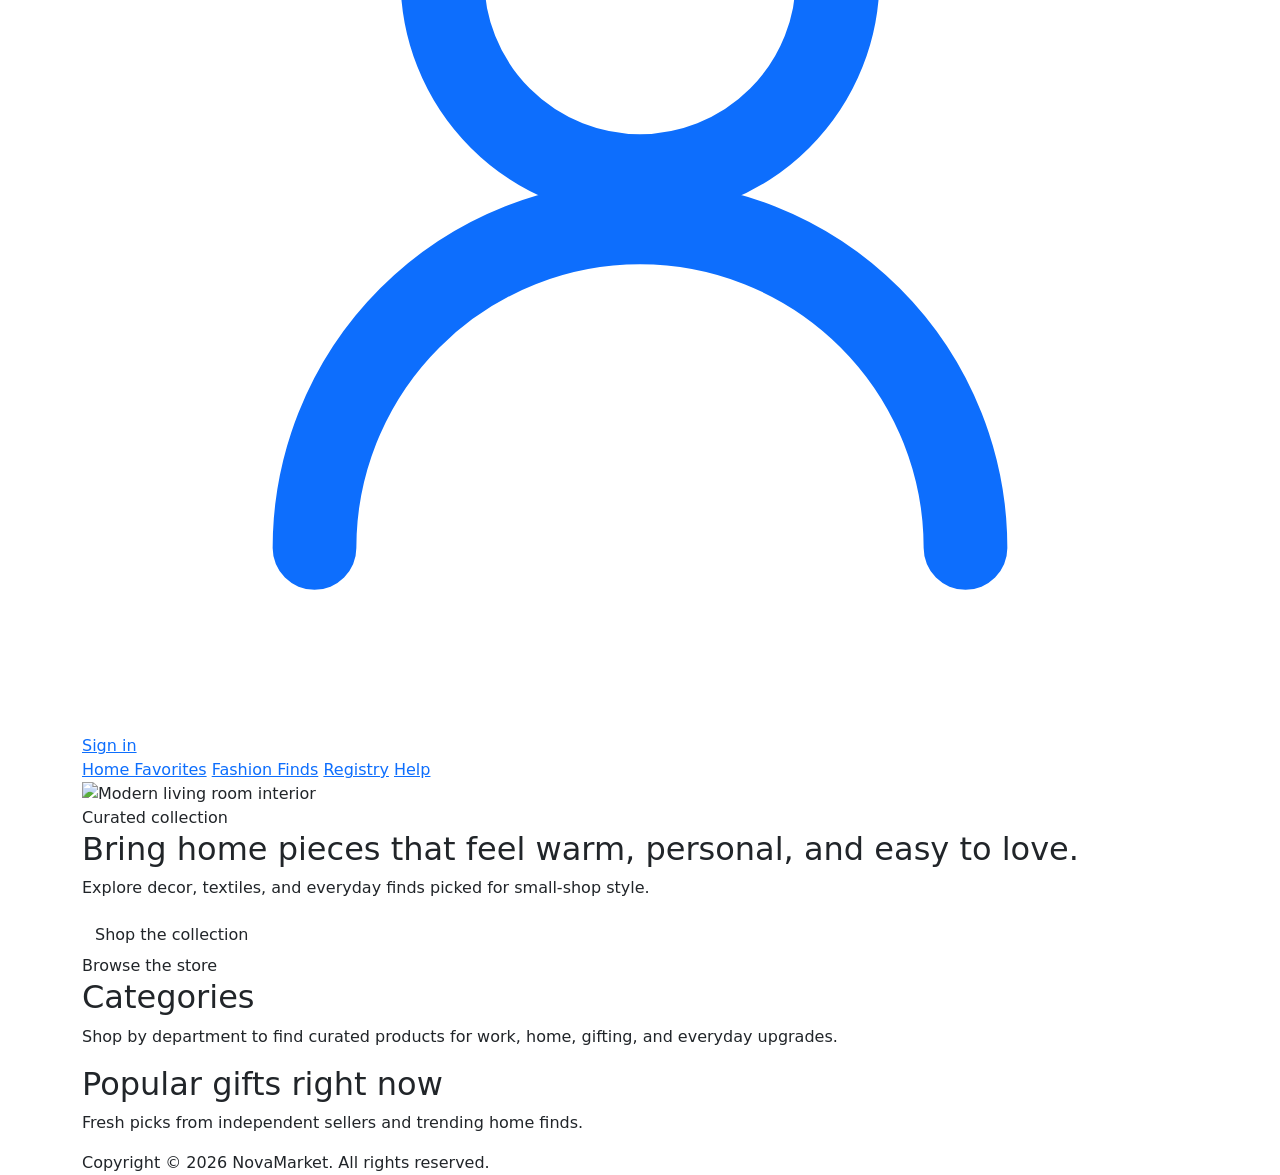
==== commit a7f29bb3: "W3 validator Updated files based on w3 validator checks, added addresses to profile page" ====
--- a/public/index.html
+++ b/public/index.html
@@ -145,7 +145,7 @@
 
           <form id="header-search-form" class="header-search header-search--market" action="/" method="get" role="search">
             <label class="visually-hidden" for="header-search-input">Search the product catalog</label>
-            <input id="header-search-input" class="header-search__input" type="search" name="search" placeholder="Search for anything" autocomplete="off" aria-autocomplete="list" aria-controls="header-search-autocomplete" aria-expanded="false" />
+            <input id="header-search-input" class="header-search__input" type="search" name="search" placeholder="Search for anything" autocomplete="off" aria-controls="header-search-autocomplete" />
             <button class="header-search__button header-search__button--market" type="submit" aria-label="Search">&#8981;</button>
             <div class="search-autocomplete" id="header-search-autocomplete" data-search-autocomplete hidden>
               <div class="search-autocomplete__grid" data-search-autocomplete-grid>
@@ -184,6 +184,7 @@
         </div>
         <nav class="market-subnav" aria-label="Featured links">
           <a href="/?category=home-living">Home Favorites</a>
+          <a href="/?category=lifestyle">Fashion Finds</a>
           <a href="/register.php">Registry</a>
           <a href="/help.php">Help</a>
         </nav>
@@ -191,6 +192,7 @@
     </header>
 
     <main id="main-content" class="storefront-home storefront-home--market" tabindex="-1">
+      <h1 class="visually-hidden">NovaMarket — Everyday style. Smart prices.</h1>
       <section class="home-carousel" data-home-discovery>
         <div class="container">
           <div id="novaMarketCarousel" class="carousel slide home-carousel__shell" data-bs-ride="carousel" data-bs-interval="4200" data-bs-pause="false">
@@ -268,7 +270,7 @@
       </section>
     </main>
 
-    <div class="offcanvas offcanvas-end cart-drawer" tabindex="-1" id="cartDrawer" aria-labelledby="cartDrawerLabel">
+    <div class="offcanvas offcanvas-end cart-drawer" tabindex="-1" id="cartDrawer" role="dialog" aria-labelledby="cartDrawerLabel">
       <div class="offcanvas-header">
         <div>
           <span class="hero-section__eyebrow">Cart preview</span>
@@ -279,7 +281,7 @@
       <div class="offcanvas-body" data-cart-drawer></div>
     </div>
 
-    <div class="offcanvas offcanvas-start mobile-drawer" tabindex="-1" id="mobileNavDrawer" aria-labelledby="mobileNavDrawerLabel">
+    <div class="offcanvas offcanvas-start mobile-drawer" tabindex="-1" id="mobileNavDrawer" role="dialog" aria-labelledby="mobileNavDrawerLabel">
       <div class="offcanvas-header">
         <div>
           <span class="hero-section__eyebrow">NovaMarket</span>
@@ -290,6 +292,7 @@
       <div class="offcanvas-body">
         <nav class="mobile-drawer__nav" aria-label="Mobile site navigation">
           <a href="/?category=home-living">Home Favorites</a>
+          <a href="/?category=lifestyle">Fashion Finds</a>
           <a href="/register.php">Registry</a>
           <a href="/help.php">Help</a>
         </nav>
@@ -300,7 +303,7 @@
       </div>
     </div>
 
-    <div class="offcanvas offcanvas-end mobile-drawer mobile-filter-drawer" tabindex="-1" id="mobileFilterDrawer" aria-labelledby="mobileFilterDrawerLabel">
+    <div class="offcanvas offcanvas-end mobile-drawer mobile-filter-drawer" tabindex="-1" id="mobileFilterDrawer" role="dialog" aria-labelledby="mobileFilterDrawerLabel">
       <div class="offcanvas-header">
         <div>
           <span class="hero-section__eyebrow">Catalog tools</span>
@@ -313,13 +316,7 @@
 
     <footer class="site-footer">
       <div class="container">
-        <nav class="site-footer__links" aria-label="Legal and contact links">
-          <a href="/privacy.php">Privacy Policy</a>
-          <a href="/terms.php">Terms</a>
-          <a href="/about.php">About Us</a>
-          <a href="/contact.php">Contact</a>
-        </nav>
-        <p class="site-footer__copyright mb-0">Copyright &copy; 2026 NovaMarket. All rights reserved.</p>
+        <p class="mb-0">Copyright &copy; 2026 NovaMarket. All rights reserved.</p>
       </div>
     </footer>
 
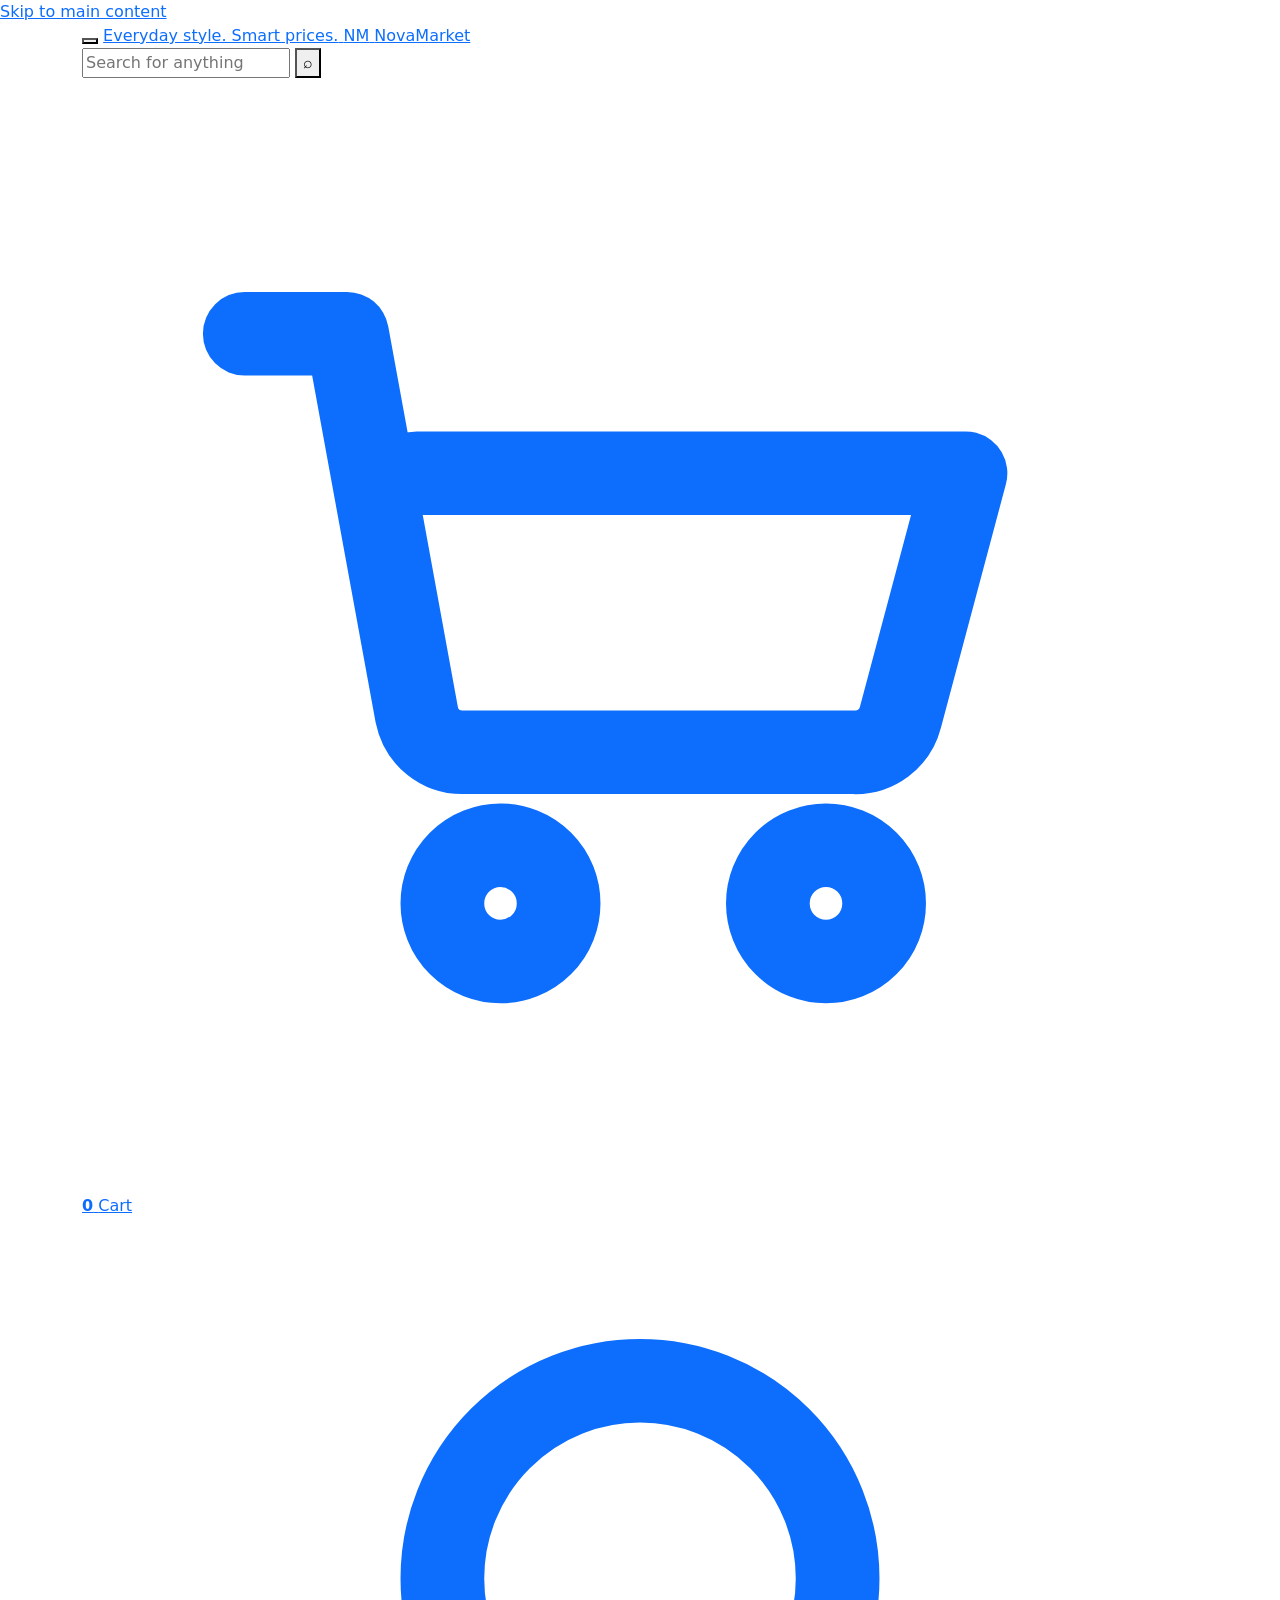
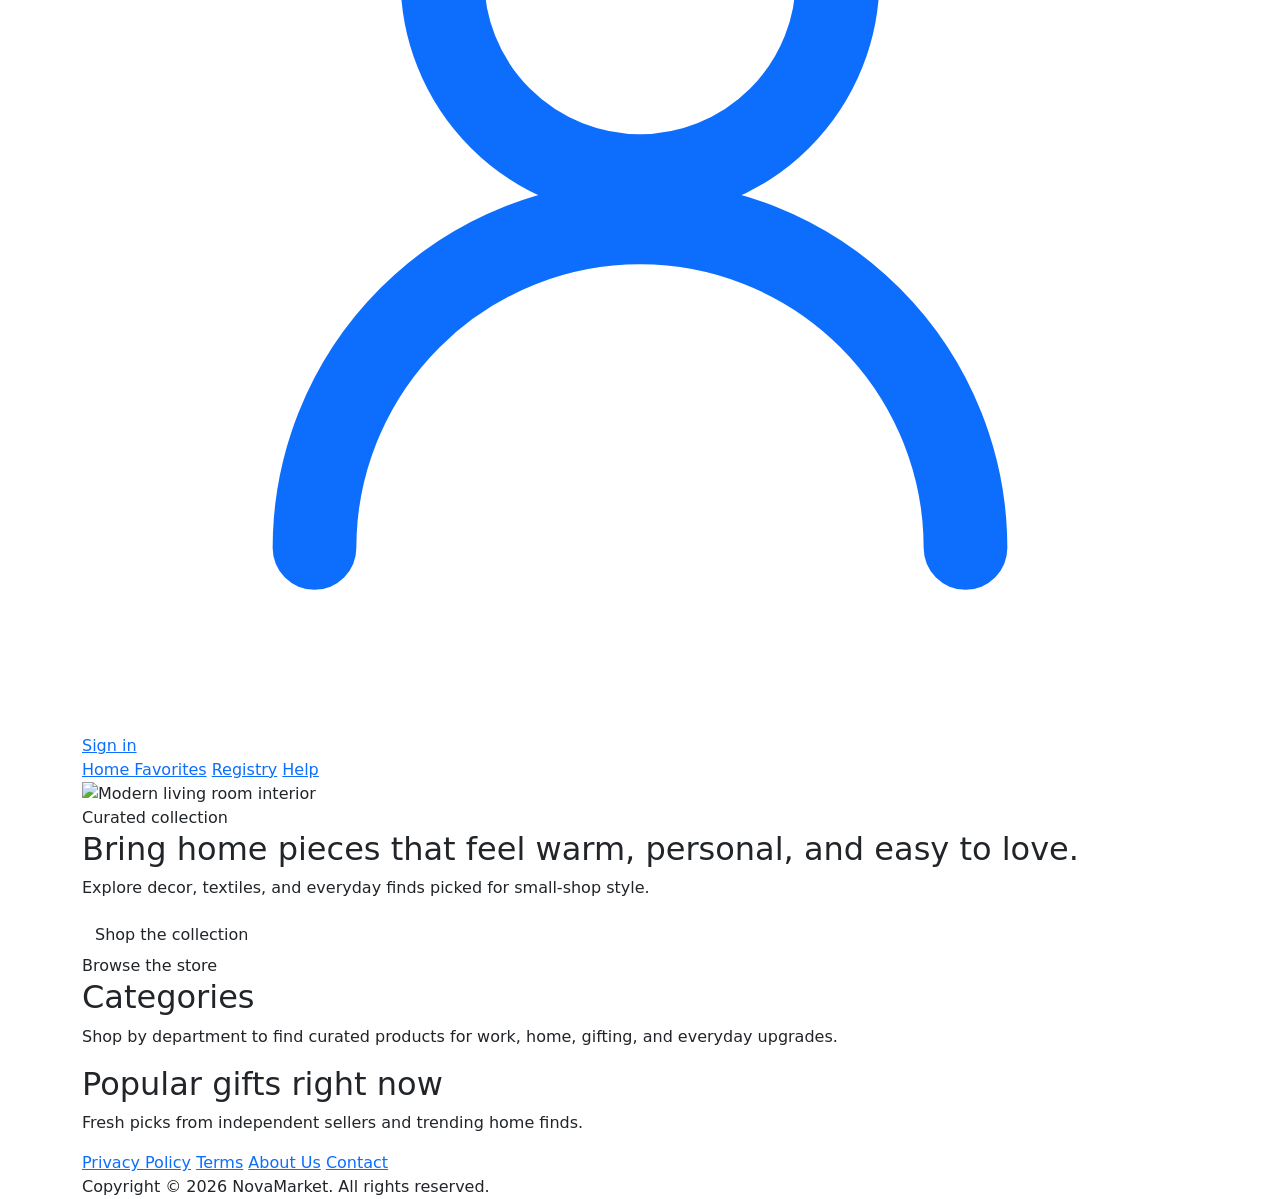
==== commit 3dfbb07d: "Merge pull request #66 from CharmTzy/mark-user-management W3 validator" ====
--- a/public/index.html
+++ b/public/index.html
@@ -184,7 +184,6 @@
         </div>
         <nav class="market-subnav" aria-label="Featured links">
           <a href="/?category=home-living">Home Favorites</a>
-          <a href="/?category=lifestyle">Fashion Finds</a>
           <a href="/register.php">Registry</a>
           <a href="/help.php">Help</a>
         </nav>
@@ -292,7 +291,6 @@
       <div class="offcanvas-body">
         <nav class="mobile-drawer__nav" aria-label="Mobile site navigation">
           <a href="/?category=home-living">Home Favorites</a>
-          <a href="/?category=lifestyle">Fashion Finds</a>
           <a href="/register.php">Registry</a>
           <a href="/help.php">Help</a>
         </nav>
@@ -316,7 +314,13 @@
 
     <footer class="site-footer">
       <div class="container">
-        <p class="mb-0">Copyright &copy; 2026 NovaMarket. All rights reserved.</p>
+        <nav class="site-footer__links" aria-label="Legal and contact links">
+          <a href="/privacy.php">Privacy Policy</a>
+          <a href="/terms.php">Terms</a>
+          <a href="/about.php">About Us</a>
+          <a href="/contact.php">Contact</a>
+        </nav>
+        <p class="site-footer__copyright mb-0">Copyright &copy; 2026 NovaMarket. All rights reserved.</p>
       </div>
     </footer>
 
